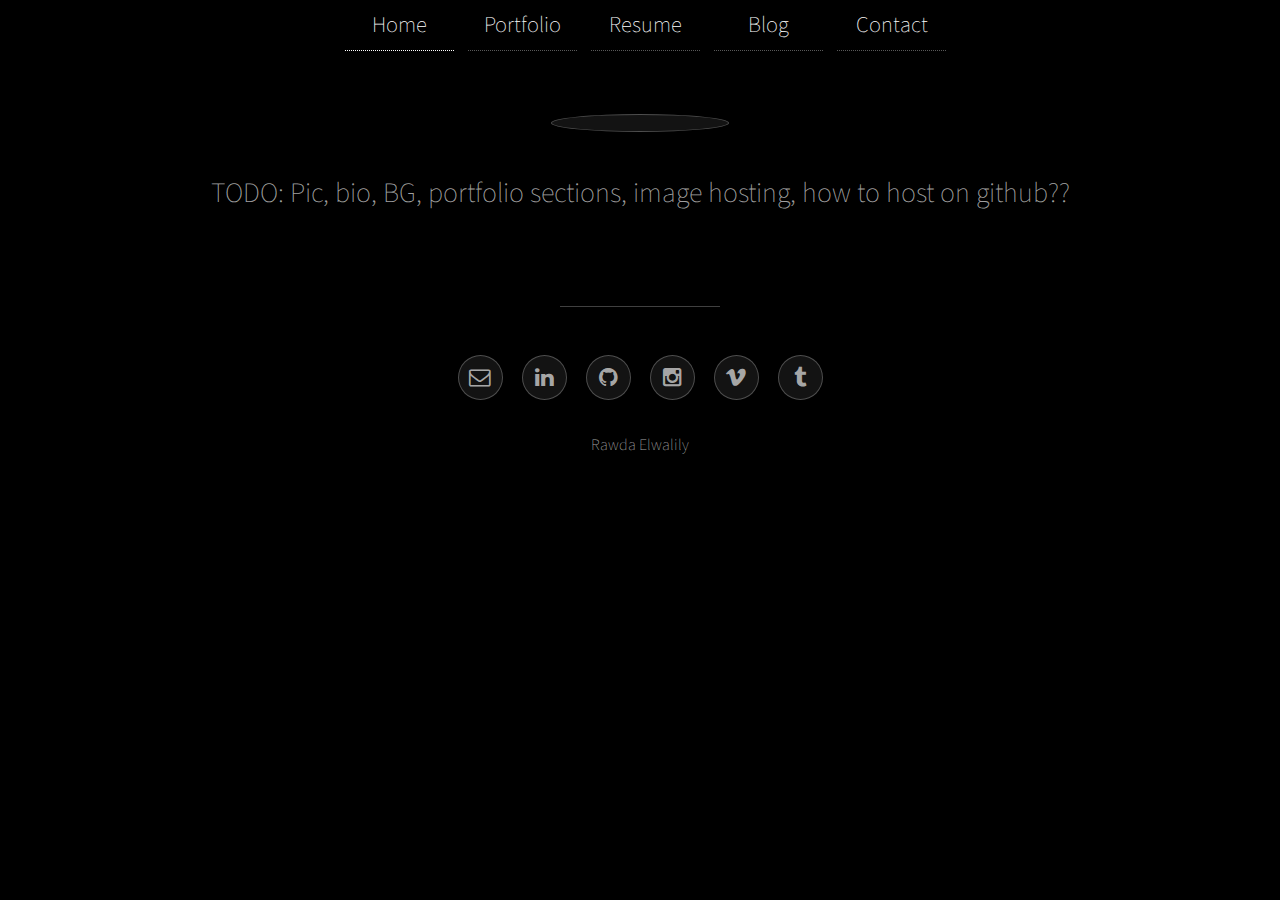
==== index.html @ c2c0b81d "Initial Commit" ====
<!DOCTYPE HTML>
<!--
	Visualize by TEMPLATED
	templated.co @templatedco
	Released for free under the Creative Commons Attribution 3.0 license (templated.co/license)
-->
<html>
	<head>
		<title>Rawda Elwalily</title>
		<meta charset="utf-8" />
		<meta name="viewport" content="width=device-width, initial-scale=1" />
		<link rel="stylesheet" href="assets/css/main.css" />
	</head>
	<body>

		<!-- Wrapper -->
			<div id="wrapper">
				<!-- Navigation -->
					<div class="nav">
						<ul>
							<li class="Home"><a href="index.html" class="active"> <strong>Home</strong></a></li>
							<li class="Portfolio"><a href="portfolio.html"> <strong>Portfolio</strong></a></li>
							<li class="Resume"><a href="Resume_Rawda_Elwalily.pdf" target="_blank"><strong>Resume</strong></a></li>
							<li class="Blog"><a href="https://rawdae.tumblr.com"> <strong>Blog</strong></a></li>
							<li class="Contact"><a href="mailto:elwalilyr1@montclair.edu"> <strong>Contact</strong></a></li>
						</ul>
					</div>
				<!-- Header -->
					<header id="header">

						<span class="avatar"><img src="" alt="" /></span>
						<h1>
							TODO: Pic, bio, BG, portfolio sections, image hosting, how to host on github??
						</h1>
					</header>
				<!-- Footer -->
					<footer id="footer">
						<ul class="icons">
							<li><a href="mailto:elwalilyr1@montclair.edu" class="icon style2 fa-envelope-o"><span class="label">Email me</span></a></li>
							<li><a href="https://www.linkedin.com/in/rawda-elwalily-8482b2138" class="icon style2 fa-linkedin"><span class="label">LinkedIn</span></a></li>
							<li><a href="https://github.com/Ghalban" class="icon style2 fa-github"><span class="label">Github</span></a></li>
							<li><a href="https://www.instagram.com/re.jpg/" class="icon style2 fa-instagram"><span class="label">Instagram</span></a></li>
							<li><a href="https://vimeo.com/sumoom" class="icon style2 fa-vimeo"><span class="label">Vimeo</span></a></li>
							<li><a href="https://rawdae.tumblr.com/" class="icon style2 fa-tumblr"><span class="label">Tumblr Blog</span></a></li>	
						</ul>
						<p>Rawda Elwalily</p>
					</footer>

			</div>

		<!-- Scripts -->
			<script src="assets/js/jquery.min.js"></script>
			<script src="assets/js/jquery.poptrox.min.js"></script>
			<script src="assets/js/skel.min.js"></script>
			<script src="assets/js/main.js"></script>

	</body>
</html>
---- assets/css/main.css ----
@charset "UTF-8";
@import url(font-awesome.min.css);
@import url("http://fonts.googleapis.com/css?family=Source+Sans+Pro:200");

/*
	Visualize by TEMPLATED
	templated.co @templatedco
	Released for free under the Creative Commons Attribution 3.0 license (templated.co/license)
*/

/* Reset */

	html, body, div, span, applet, object, iframe, h1, h2, h3, h4, h5, h6, p, blockquote, pre, a, abbr, acronym, address, big, cite, code, del, dfn, em, img, ins, kbd, q, s, samp, small, strike, strong, sub, sup, tt, var, b, u, i, center, dl, dt, dd, ol, ul, li, fieldset, form, label, legend, table, caption, tbody, tfoot, thead, tr, th, td, article, aside, canvas, details, embed, figure, figcaption, footer, header, hgroup, menu, nav, output, ruby, section, summary, time, mark, audio, video {
		margin: 0;
		padding: 0;
		border: 0;
		font-size: 100%;
		font: inherit;
		vertical-align: baseline;
	}

	article, aside, details, figcaption, figure, footer, header, hgroup, menu, nav, section {
		display: block;
	}

	body {
		line-height: 1;
	}

	ol, ul {
		list-style: none;
	}

	blockquote, q {
		quotes: none;
	}

	blockquote:before, blockquote:after, q:before, q:after {
		content: '';
		content: none;
	}

	table {
		border-collapse: collapse;
		border-spacing: 0;
	}

	body {
		-webkit-text-size-adjust: none;
	}

/* Box Model */

	*, *:before, *:after {
		-moz-box-sizing: border-box;
		-webkit-box-sizing: border-box;
		box-sizing: border-box;
	}

/* Grid */

	.row {
		border-bottom: solid 1px transparent;
		-moz-box-sizing: border-box;
		-webkit-box-sizing: border-box;
		box-sizing: border-box;
	}

	.row > * {
		float: left;
		-moz-box-sizing: border-box;
		-webkit-box-sizing: border-box;
		box-sizing: border-box;
	}

	.row:after, .row:before {
		content: '';
		display: block;
		clear: both;
		height: 0;
	}

	.row.uniform > * > :first-child {
		margin-top: 0;
	}

	.row.uniform > * > :last-child {
		margin-bottom: 0;
	}

	.row.\30 \25 > * {
		padding: 0 0 0 0em;
	}

	.row.\30 \25 {
		margin: 0 0 -1px 0em;
	}

	.row.uniform.\30 \25 > * {
		padding: 0em 0 0 0em;
	}

	.row.uniform.\30 \25 {
		margin: 0em 0 -1px 0em;
	}

	.row > * {
		padding: 0 0 0 2em;
	}

	.row {
		margin: 0 0 -1px -2em;
	}

	.row.uniform > * {
		padding: 2em 0 0 2em;
	}

	.row.uniform {
		margin: -2em 0 -1px -2em;
	}

	.row.\32 00\25 > * {
		padding: 0 0 0 4em;
	}

	.row.\32 00\25 {
		margin: 0 0 -1px -4em;
	}

	.row.uniform.\32 00\25 > * {
		padding: 4em 0 0 4em;
	}

	.row.uniform.\32 00\25 {
		margin: -4em 0 -1px -4em;
	}

	.row.\31 50\25 > * {
		padding: 0 0 0 3em;
	}

	.row.\31 50\25 {
		margin: 0 0 -1px -3em;
	}

	.row.uniform.\31 50\25 > * {
		padding: 3em 0 0 3em;
	}

	.row.uniform.\31 50\25 {
		margin: -3em 0 -1px -3em;
	}

	.row.\35 0\25 > * {
		padding: 0 0 0 1em;
	}

	.row.\35 0\25 {
		margin: 0 0 -1px -1em;
	}

	.row.uniform.\35 0\25 > * {
		padding: 1em 0 0 1em;
	}

	.row.uniform.\35 0\25 {
		margin: -1em 0 -1px -1em;
	}

	.row.\32 5\25 > * {
		padding: 0 0 0 0.5em;
	}

	.row.\32 5\25 {
		margin: 0 0 -1px -0.5em;
	}

	.row.uniform.\32 5\25 > * {
		padding: 0.5em 0 0 0.5em;
	}

	.row.uniform.\32 5\25 {
		margin: -0.5em 0 -1px -0.5em;
	}

	.\31 2u, .\31 2u\24 {
		width: 100%;
		clear: none;
		margin-left: 0;
	}

	.\31 1u, .\31 1u\24 {
		width: 91.6666666667%;
		clear: none;
		margin-left: 0;
	}

	.\31 0u, .\31 0u\24 {
		width: 83.3333333333%;
		clear: none;
		margin-left: 0;
	}

	.\39 u, .\39 u\24 {
		width: 75%;
		clear: none;
		margin-left: 0;
	}

	.\38 u, .\38 u\24 {
		width: 66.6666666667%;
		clear: none;
		margin-left: 0;
	}

	.\37 u, .\37 u\24 {
		width: 58.3333333333%;
		clear: none;
		margin-left: 0;
	}

	.\36 u, .\36 u\24 {
		width: 50%;
		clear: none;
		margin-left: 0;
	}

	.\35 u, .\35 u\24 {
		width: 41.6666666667%;
		clear: none;
		margin-left: 0;
	}

	.\34 u, .\34 u\24 {
		width: 33.3333333333%;
		clear: none;
		margin-left: 0;
	}

	.\33 u, .\33 u\24 {
		width: 25%;
		clear: none;
		margin-left: 0;
	}

	.\32 u, .\32 u\24 {
		width: 16.6666666667%;
		clear: none;
		margin-left: 0;
	}

	.\31 u, .\31 u\24 {
		width: 8.3333333333%;
		clear: none;
		margin-left: 0;
	}

	.\31 2u\24 + *,
	.\31 1u\24 + *,
	.\31 0u\24 + *,
	.\39 u\24 + *,
	.\38 u\24 + *,
	.\37 u\24 + *,
	.\36 u\24 + *,
	.\35 u\24 + *,
	.\34 u\24 + *,
	.\33 u\24 + *,
	.\32 u\24 + *,
	.\31 u\24 + * {
		clear: left;
	}

	.\-11u {
		margin-left: 91.66667%;
	}

	.\-10u {
		margin-left: 83.33333%;
	}

	.\-9u {
		margin-left: 75%;
	}

	.\-8u {
		margin-left: 66.66667%;
	}

	.\-7u {
		margin-left: 58.33333%;
	}

	.\-6u {
		margin-left: 50%;
	}

	.\-5u {
		margin-left: 41.66667%;
	}

	.\-4u {
		margin-left: 33.33333%;
	}

	.\-3u {
		margin-left: 25%;
	}

	.\-2u {
		margin-left: 16.66667%;
	}

	.\-1u {
		margin-left: 8.33333%;
	}

	@media screen and (max-width: 1680px) {

		.row > * {
			padding: 0 0 0 2em;
		}

		.row {
			margin: 0 0 -1px -2em;
		}

		.row.uniform > * {
			padding: 2em 0 0 2em;
		}

		.row.uniform {
			margin: -2em 0 -1px -2em;
		}

		.row.\32 00\25 > * {
			padding: 0 0 0 4em;
		}

		.row.\32 00\25 {
			margin: 0 0 -1px -4em;
		}

		.row.uniform.\32 00\25 > * {
			padding: 4em 0 0 4em;
		}

		.row.uniform.\32 00\25 {
			margin: -4em 0 -1px -4em;
		}

		.row.\31 50\25 > * {
			padding: 0 0 0 3em;
		}

		.row.\31 50\25 {
			margin: 0 0 -1px -3em;
		}

		.row.uniform.\31 50\25 > * {
			padding: 3em 0 0 3em;
		}

		.row.uniform.\31 50\25 {
			margin: -3em 0 -1px -3em;
		}

		.row.\35 0\25 > * {
			padding: 0 0 0 1em;
		}

		.row.\35 0\25 {
			margin: 0 0 -1px -1em;
		}

		.row.uniform.\35 0\25 > * {
			padding: 1em 0 0 1em;
		}

		.row.uniform.\35 0\25 {
			margin: -1em 0 -1px -1em;
		}

		.row.\32 5\25 > * {
			padding: 0 0 0 0.5em;
		}

		.row.\32 5\25 {
			margin: 0 0 -1px -0.5em;
		}

		.row.uniform.\32 5\25 > * {
			padding: 0.5em 0 0 0.5em;
		}

		.row.uniform.\32 5\25 {
			margin: -0.5em 0 -1px -0.5em;
		}

		.\31 2u\28xlarge\29, .\31 2u\24\28xlarge\29 {
			width: 100%;
			clear: none;
			margin-left: 0;
		}

		.\31 1u\28xlarge\29, .\31 1u\24\28xlarge\29 {
			width: 91.6666666667%;
			clear: none;
			margin-left: 0;
		}

		.\31 0u\28xlarge\29, .\31 0u\24\28xlarge\29 {
			width: 83.3333333333%;
			clear: none;
			margin-left: 0;
		}

		.\39 u\28xlarge\29, .\39 u\24\28xlarge\29 {
			width: 75%;
			clear: none;
			margin-left: 0;
		}

		.\38 u\28xlarge\29, .\38 u\24\28xlarge\29 {
			width: 66.6666666667%;
			clear: none;
			margin-left: 0;
		}

		.\37 u\28xlarge\29, .\37 u\24\28xlarge\29 {
			width: 58.3333333333%;
			clear: none;
			margin-left: 0;
		}

		.\36 u\28xlarge\29, .\36 u\24\28xlarge\29 {
			width: 50%;
			clear: none;
			margin-left: 0;
		}

		.\35 u\28xlarge\29, .\35 u\24\28xlarge\29 {
			width: 41.6666666667%;
			clear: none;
			margin-left: 0;
		}

		.\34 u\28xlarge\29, .\34 u\24\28xlarge\29 {
			width: 33.3333333333%;
			clear: none;
			margin-left: 0;
		}

		.\33 u\28xlarge\29, .\33 u\24\28xlarge\29 {
			width: 25%;
			clear: none;
			margin-left: 0;
		}

		.\32 u\28xlarge\29, .\32 u\24\28xlarge\29 {
			width: 16.6666666667%;
			clear: none;
			margin-left: 0;
		}

		.\31 u\28xlarge\29, .\31 u\24\28xlarge\29 {
			width: 8.3333333333%;
			clear: none;
			margin-left: 0;
		}

		.\31 2u\24\28xlarge\29 + *,
		.\31 1u\24\28xlarge\29 + *,
		.\31 0u\24\28xlarge\29 + *,
		.\39 u\24\28xlarge\29 + *,
		.\38 u\24\28xlarge\29 + *,
		.\37 u\24\28xlarge\29 + *,
		.\36 u\24\28xlarge\29 + *,
		.\35 u\24\28xlarge\29 + *,
		.\34 u\24\28xlarge\29 + *,
		.\33 u\24\28xlarge\29 + *,
		.\32 u\24\28xlarge\29 + *,
		.\31 u\24\28xlarge\29 + * {
			clear: left;
		}

		.\-11u\28xlarge\29 {
			margin-left: 91.66667%;
		}

		.\-10u\28xlarge\29 {
			margin-left: 83.33333%;
		}

		.\-9u\28xlarge\29 {
			margin-left: 75%;
		}

		.\-8u\28xlarge\29 {
			margin-left: 66.66667%;
		}

		.\-7u\28xlarge\29 {
			margin-left: 58.33333%;
		}

		.\-6u\28xlarge\29 {
			margin-left: 50%;
		}

		.\-5u\28xlarge\29 {
			margin-left: 41.66667%;
		}

		.\-4u\28xlarge\29 {
			margin-left: 33.33333%;
		}

		.\-3u\28xlarge\29 {
			margin-left: 25%;
		}

		.\-2u\28xlarge\29 {
			margin-left: 16.66667%;
		}

		.\-1u\28xlarge\29 {
			margin-left: 8.33333%;
		}

	}

	@media screen and (max-width: 1280px) {

		.row > * {
			padding: 0 0 0 2em;
		}

		.row {
			margin: 0 0 -1px -2em;
		}

		.row.uniform > * {
			padding: 2em 0 0 2em;
		}

		.row.uniform {
			margin: -2em 0 -1px -2em;
		}

		.row.\32 00\25 > * {
			padding: 0 0 0 4em;
		}

		.row.\32 00\25 {
			margin: 0 0 -1px -4em;
		}

		.row.uniform.\32 00\25 > * {
			padding: 4em 0 0 4em;
		}

		.row.uniform.\32 00\25 {
			margin: -4em 0 -1px -4em;
		}

		.row.\31 50\25 > * {
			padding: 0 0 0 3em;
		}

		.row.\31 50\25 {
			margin: 0 0 -1px -3em;
		}

		.row.uniform.\31 50\25 > * {
			padding: 3em 0 0 3em;
		}

		.row.uniform.\31 50\25 {
			margin: -3em 0 -1px -3em;
		}

		.row.\35 0\25 > * {
			padding: 0 0 0 1em;
		}

		.row.\35 0\25 {
			margin: 0 0 -1px -1em;
		}

		.row.uniform.\35 0\25 > * {
			padding: 1em 0 0 1em;
		}

		.row.uniform.\35 0\25 {
			margin: -1em 0 -1px -1em;
		}

		.row.\32 5\25 > * {
			padding: 0 0 0 0.5em;
		}

		.row.\32 5\25 {
			margin: 0 0 -1px -0.5em;
		}

		.row.uniform.\32 5\25 > * {
			padding: 0.5em 0 0 0.5em;
		}

		.row.uniform.\32 5\25 {
			margin: -0.5em 0 -1px -0.5em;
		}

		.\31 2u\28large\29, .\31 2u\24\28large\29 {
			width: 100%;
			clear: none;
			margin-left: 0;
		}

		.\31 1u\28large\29, .\31 1u\24\28large\29 {
			width: 91.6666666667%;
			clear: none;
			margin-left: 0;
		}

		.\31 0u\28large\29, .\31 0u\24\28large\29 {
			width: 83.3333333333%;
			clear: none;
			margin-left: 0;
		}

		.\39 u\28large\29, .\39 u\24\28large\29 {
			width: 75%;
			clear: none;
			margin-left: 0;
		}

		.\38 u\28large\29, .\38 u\24\28large\29 {
			width: 66.6666666667%;
			clear: none;
			margin-left: 0;
		}

		.\37 u\28large\29, .\37 u\24\28large\29 {
			width: 58.3333333333%;
			clear: none;
			margin-left: 0;
		}

		.\36 u\28large\29, .\36 u\24\28large\29 {
			width: 50%;
			clear: none;
			margin-left: 0;
		}

		.\35 u\28large\29, .\35 u\24\28large\29 {
			width: 41.6666666667%;
			clear: none;
			margin-left: 0;
		}

		.\34 u\28large\29, .\34 u\24\28large\29 {
			width: 33.3333333333%;
			clear: none;
			margin-left: 0;
		}

		.\33 u\28large\29, .\33 u\24\28large\29 {
			width: 25%;
			clear: none;
			margin-left: 0;
		}

		.\32 u\28large\29, .\32 u\24\28large\29 {
			width: 16.6666666667%;
			clear: none;
			margin-left: 0;
		}

		.\31 u\28large\29, .\31 u\24\28large\29 {
			width: 8.3333333333%;
			clear: none;
			margin-left: 0;
		}

		.\31 2u\24\28large\29 + *,
		.\31 1u\24\28large\29 + *,
		.\31 0u\24\28large\29 + *,
		.\39 u\24\28large\29 + *,
		.\38 u\24\28large\29 + *,
		.\37 u\24\28large\29 + *,
		.\36 u\24\28large\29 + *,
		.\35 u\24\28large\29 + *,
		.\34 u\24\28large\29 + *,
		.\33 u\24\28large\29 + *,
		.\32 u\24\28large\29 + *,
		.\31 u\24\28large\29 + * {
			clear: left;
		}

		.\-11u\28large\29 {
			margin-left: 91.66667%;
		}

		.\-10u\28large\29 {
			margin-left: 83.33333%;
		}

		.\-9u\28large\29 {
			margin-left: 75%;
		}

		.\-8u\28large\29 {
			margin-left: 66.66667%;
		}

		.\-7u\28large\29 {
			margin-left: 58.33333%;
		}

		.\-6u\28large\29 {
			margin-left: 50%;
		}

		.\-5u\28large\29 {
			margin-left: 41.66667%;
		}

		.\-4u\28large\29 {
			margin-left: 33.33333%;
		}

		.\-3u\28large\29 {
			margin-left: 25%;
		}

		.\-2u\28large\29 {
			margin-left: 16.66667%;
		}

		.\-1u\28large\29 {
			margin-left: 8.33333%;
		}

	}

	@media screen and (max-width: 980px) {

		.row > * {
			padding: 0 0 0 2em;
		}

		.row {
			margin: 0 0 -1px -2em;
		}

		.row.uniform > * {
			padding: 2em 0 0 2em;
		}

		.row.uniform {
			margin: -2em 0 -1px -2em;
		}

		.row.\32 00\25 > * {
			padding: 0 0 0 4em;
		}

		.row.\32 00\25 {
			margin: 0 0 -1px -4em;
		}

		.row.uniform.\32 00\25 > * {
			padding: 4em 0 0 4em;
		}

		.row.uniform.\32 00\25 {
			margin: -4em 0 -1px -4em;
		}

		.row.\31 50\25 > * {
			padding: 0 0 0 3em;
		}

		.row.\31 50\25 {
			margin: 0 0 -1px -3em;
		}

		.row.uniform.\31 50\25 > * {
			padding: 3em 0 0 3em;
		}

		.row.uniform.\31 50\25 {
			margin: -3em 0 -1px -3em;
		}

		.row.\35 0\25 > * {
			padding: 0 0 0 1em;
		}

		.row.\35 0\25 {
			margin: 0 0 -1px -1em;
		}

		.row.uniform.\35 0\25 > * {
			padding: 1em 0 0 1em;
		}

		.row.uniform.\35 0\25 {
			margin: -1em 0 -1px -1em;
		}

		.row.\32 5\25 > * {
			padding: 0 0 0 0.5em;
		}

		.row.\32 5\25 {
			margin: 0 0 -1px -0.5em;
		}

		.row.uniform.\32 5\25 > * {
			padding: 0.5em 0 0 0.5em;
		}

		.row.uniform.\32 5\25 {
			margin: -0.5em 0 -1px -0.5em;
		}

		.\31 2u\28medium\29, .\31 2u\24\28medium\29 {
			width: 100%;
			clear: none;
			margin-left: 0;
		}

		.\31 1u\28medium\29, .\31 1u\24\28medium\29 {
			width: 91.6666666667%;
			clear: none;
			margin-left: 0;
		}

		.\31 0u\28medium\29, .\31 0u\24\28medium\29 {
			width: 83.3333333333%;
			clear: none;
			margin-left: 0;
		}

		.\39 u\28medium\29, .\39 u\24\28medium\29 {
			width: 75%;
			clear: none;
			margin-left: 0;
		}

		.\38 u\28medium\29, .\38 u\24\28medium\29 {
			width: 66.6666666667%;
			clear: none;
			margin-left: 0;
		}

		.\37 u\28medium\29, .\37 u\24\28medium\29 {
			width: 58.3333333333%;
			clear: none;
			margin-left: 0;
		}

		.\36 u\28medium\29, .\36 u\24\28medium\29 {
			width: 50%;
			clear: none;
			margin-left: 0;
		}

		.\35 u\28medium\29, .\35 u\24\28medium\29 {
			width: 41.6666666667%;
			clear: none;
			margin-left: 0;
		}

		.\34 u\28medium\29, .\34 u\24\28medium\29 {
			width: 33.3333333333%;
			clear: none;
			margin-left: 0;
		}

		.\33 u\28medium\29, .\33 u\24\28medium\29 {
			width: 25%;
			clear: none;
			margin-left: 0;
		}

		.\32 u\28medium\29, .\32 u\24\28medium\29 {
			width: 16.6666666667%;
			clear: none;
			margin-left: 0;
		}

		.\31 u\28medium\29, .\31 u\24\28medium\29 {
			width: 8.3333333333%;
			clear: none;
			margin-left: 0;
		}

		.\31 2u\24\28medium\29 + *,
		.\31 1u\24\28medium\29 + *,
		.\31 0u\24\28medium\29 + *,
		.\39 u\24\28medium\29 + *,
		.\38 u\24\28medium\29 + *,
		.\37 u\24\28medium\29 + *,
		.\36 u\24\28medium\29 + *,
		.\35 u\24\28medium\29 + *,
		.\34 u\24\28medium\29 + *,
		.\33 u\24\28medium\29 + *,
		.\32 u\24\28medium\29 + *,
		.\31 u\24\28medium\29 + * {
			clear: left;
		}

		.\-11u\28medium\29 {
			margin-left: 91.66667%;
		}

		.\-10u\28medium\29 {
			margin-left: 83.33333%;
		}

		.\-9u\28medium\29 {
			margin-left: 75%;
		}

		.\-8u\28medium\29 {
			margin-left: 66.66667%;
		}

		.\-7u\28medium\29 {
			margin-left: 58.33333%;
		}

		.\-6u\28medium\29 {
			margin-left: 50%;
		}

		.\-5u\28medium\29 {
			margin-left: 41.66667%;
		}

		.\-4u\28medium\29 {
			margin-left: 33.33333%;
		}

		.\-3u\28medium\29 {
			margin-left: 25%;
		}

		.\-2u\28medium\29 {
			margin-left: 16.66667%;
		}

		.\-1u\28medium\29 {
			margin-left: 8.33333%;
		}

	}

	@media screen and (max-width: 736px) {

		.row > * {
			padding: 0 0 0 2em;
		}

		.row {
			margin: 0 0 -1px -2em;
		}

		.row.uniform > * {
			padding: 2em 0 0 2em;
		}

		.row.uniform {
			margin: -2em 0 -1px -2em;
		}

		.row.\32 00\25 > * {
			padding: 0 0 0 4em;
		}

		.row.\32 00\25 {
			margin: 0 0 -1px -4em;
		}

		.row.uniform.\32 00\25 > * {
			padding: 4em 0 0 4em;
		}

		.row.uniform.\32 00\25 {
			margin: -4em 0 -1px -4em;
		}

		.row.\31 50\25 > * {
			padding: 0 0 0 3em;
		}

		.row.\31 50\25 {
			margin: 0 0 -1px -3em;
		}

		.row.uniform.\31 50\25 > * {
			padding: 3em 0 0 3em;
		}

		.row.uniform.\31 50\25 {
			margin: -3em 0 -1px -3em;
		}

		.row.\35 0\25 > * {
			padding: 0 0 0 1em;
		}

		.row.\35 0\25 {
			margin: 0 0 -1px -1em;
		}

		.row.uniform.\35 0\25 > * {
			padding: 1em 0 0 1em;
		}

		.row.uniform.\35 0\25 {
			margin: -1em 0 -1px -1em;
		}

		.row.\32 5\25 > * {
			padding: 0 0 0 0.5em;
		}

		.row.\32 5\25 {
			margin: 0 0 -1px -0.5em;
		}

		.row.uniform.\32 5\25 > * {
			padding: 0.5em 0 0 0.5em;
		}

		.row.uniform.\32 5\25 {
			margin: -0.5em 0 -1px -0.5em;
		}

		.\31 2u\28small\29, .\31 2u\24\28small\29 {
			width: 100%;
			clear: none;
			margin-left: 0;
		}

		.\31 1u\28small\29, .\31 1u\24\28small\29 {
			width: 91.6666666667%;
			clear: none;
			margin-left: 0;
		}

		.\31 0u\28small\29, .\31 0u\24\28small\29 {
			width: 83.3333333333%;
			clear: none;
			margin-left: 0;
		}

		.\39 u\28small\29, .\39 u\24\28small\29 {
			width: 75%;
			clear: none;
			margin-left: 0;
		}

		.\38 u\28small\29, .\38 u\24\28small\29 {
			width: 66.6666666667%;
			clear: none;
			margin-left: 0;
		}

		.\37 u\28small\29, .\37 u\24\28small\29 {
			width: 58.3333333333%;
			clear: none;
			margin-left: 0;
		}

		.\36 u\28small\29, .\36 u\24\28small\29 {
			width: 50%;
			clear: none;
			margin-left: 0;
		}

		.\35 u\28small\29, .\35 u\24\28small\29 {
			width: 41.6666666667%;
			clear: none;
			margin-left: 0;
		}

		.\34 u\28small\29, .\34 u\24\28small\29 {
			width: 33.3333333333%;
			clear: none;
			margin-left: 0;
		}

		.\33 u\28small\29, .\33 u\24\28small\29 {
			width: 25%;
			clear: none;
			margin-left: 0;
		}

		.\32 u\28small\29, .\32 u\24\28small\29 {
			width: 16.6666666667%;
			clear: none;
			margin-left: 0;
		}

		.\31 u\28small\29, .\31 u\24\28small\29 {
			width: 8.3333333333%;
			clear: none;
			margin-left: 0;
		}

		.\31 2u\24\28small\29 + *,
		.\31 1u\24\28small\29 + *,
		.\31 0u\24\28small\29 + *,
		.\39 u\24\28small\29 + *,
		.\38 u\24\28small\29 + *,
		.\37 u\24\28small\29 + *,
		.\36 u\24\28small\29 + *,
		.\35 u\24\28small\29 + *,
		.\34 u\24\28small\29 + *,
		.\33 u\24\28small\29 + *,
		.\32 u\24\28small\29 + *,
		.\31 u\24\28small\29 + * {
			clear: left;
		}

		.\-11u\28small\29 {
			margin-left: 91.66667%;
		}

		.\-10u\28small\29 {
			margin-left: 83.33333%;
		}

		.\-9u\28small\29 {
			margin-left: 75%;
		}

		.\-8u\28small\29 {
			margin-left: 66.66667%;
		}

		.\-7u\28small\29 {
			margin-left: 58.33333%;
		}

		.\-6u\28small\29 {
			margin-left: 50%;
		}

		.\-5u\28small\29 {
			margin-left: 41.66667%;
		}

		.\-4u\28small\29 {
			margin-left: 33.33333%;
		}

		.\-3u\28small\29 {
			margin-left: 25%;
		}

		.\-2u\28small\29 {
			margin-left: 16.66667%;
		}

		.\-1u\28small\29 {
			margin-left: 8.33333%;
		}

	}

	@media screen and (max-width: 480px) {

		.row > * {
			padding: 0 0 0 2em;
		}

		.row {
			margin: 0 0 -1px -2em;
		}

		.row.uniform > * {
			padding: 2em 0 0 2em;
		}

		.row.uniform {
			margin: -2em 0 -1px -2em;
		}

		.row.\32 00\25 > * {
			padding: 0 0 0 4em;
		}

		.row.\32 00\25 {
			margin: 0 0 -1px -4em;
		}

		.row.uniform.\32 00\25 > * {
			padding: 4em 0 0 4em;
		}

		.row.uniform.\32 00\25 {
			margin: -4em 0 -1px -4em;
		}

		.row.\31 50\25 > * {
			padding: 0 0 0 3em;
		}

		.row.\31 50\25 {
			margin: 0 0 -1px -3em;
		}

		.row.uniform.\31 50\25 > * {
			padding: 3em 0 0 3em;
		}

		.row.uniform.\31 50\25 {
			margin: -3em 0 -1px -3em;
		}

		.row.\35 0\25 > * {
			padding: 0 0 0 1em;
		}

		.row.\35 0\25 {
			margin: 0 0 -1px -1em;
		}

		.row.uniform.\35 0\25 > * {
			padding: 1em 0 0 1em;
		}

		.row.uniform.\35 0\25 {
			margin: -1em 0 -1px -1em;
		}

		.row.\32 5\25 > * {
			padding: 0 0 0 0.5em;
		}

		.row.\32 5\25 {
			margin: 0 0 -1px -0.5em;
		}

		.row.uniform.\32 5\25 > * {
			padding: 0.5em 0 0 0.5em;
		}

		.row.uniform.\32 5\25 {
			margin: -0.5em 0 -1px -0.5em;
		}

		.\31 2u\28xsmall\29, .\31 2u\24\28xsmall\29 {
			width: 100%;
			clear: none;
			margin-left: 0;
		}

		.\31 1u\28xsmall\29, .\31 1u\24\28xsmall\29 {
			width: 91.6666666667%;
			clear: none;
			margin-left: 0;
		}

		.\31 0u\28xsmall\29, .\31 0u\24\28xsmall\29 {
			width: 83.3333333333%;
			clear: none;
			margin-left: 0;
		}

		.\39 u\28xsmall\29, .\39 u\24\28xsmall\29 {
			width: 75%;
			clear: none;
			margin-left: 0;
		}

		.\38 u\28xsmall\29, .\38 u\24\28xsmall\29 {
			width: 66.6666666667%;
			clear: none;
			margin-left: 0;
		}

		.\37 u\28xsmall\29, .\37 u\24\28xsmall\29 {
			width: 58.3333333333%;
			clear: none;
			margin-left: 0;
		}

		.\36 u\28xsmall\29, .\36 u\24\28xsmall\29 {
			width: 50%;
			clear: none;
			margin-left: 0;
		}

		.\35 u\28xsmall\29, .\35 u\24\28xsmall\29 {
			width: 41.6666666667%;
			clear: none;
			margin-left: 0;
		}

		.\34 u\28xsmall\29, .\34 u\24\28xsmall\29 {
			width: 33.3333333333%;
			clear: none;
			margin-left: 0;
		}

		.\33 u\28xsmall\29, .\33 u\24\28xsmall\29 {
			width: 25%;
			clear: none;
			margin-left: 0;
		}

		.\32 u\28xsmall\29, .\32 u\24\28xsmall\29 {
			width: 16.6666666667%;
			clear: none;
			margin-left: 0;
		}

		.\31 u\28xsmall\29, .\31 u\24\28xsmall\29 {
			width: 8.3333333333%;
			clear: none;
			margin-left: 0;
		}

		.\31 2u\24\28xsmall\29 + *,
		.\31 1u\24\28xsmall\29 + *,
		.\31 0u\24\28xsmall\29 + *,
		.\39 u\24\28xsmall\29 + *,
		.\38 u\24\28xsmall\29 + *,
		.\37 u\24\28xsmall\29 + *,
		.\36 u\24\28xsmall\29 + *,
		.\35 u\24\28xsmall\29 + *,
		.\34 u\24\28xsmall\29 + *,
		.\33 u\24\28xsmall\29 + *,
		.\32 u\24\28xsmall\29 + *,
		.\31 u\24\28xsmall\29 + * {
			clear: left;
		}

		.\-11u\28xsmall\29 {
			margin-left: 91.66667%;
		}

		.\-10u\28xsmall\29 {
			margin-left: 83.33333%;
		}

		.\-9u\28xsmall\29 {
			margin-left: 75%;
		}

		.\-8u\28xsmall\29 {
			margin-left: 66.66667%;
		}

		.\-7u\28xsmall\29 {
			margin-left: 58.33333%;
		}

		.\-6u\28xsmall\29 {
			margin-left: 50%;
		}

		.\-5u\28xsmall\29 {
			margin-left: 41.66667%;
		}

		.\-4u\28xsmall\29 {
			margin-left: 33.33333%;
		}

		.\-3u\28xsmall\29 {
			margin-left: 25%;
		}

		.\-2u\28xsmall\29 {
			margin-left: 16.66667%;
		}

		.\-1u\28xsmall\29 {
			margin-left: 8.33333%;
		}

	}

/* Basic */

	@-ms-viewport {
		width: device-width;
	}
	
	/* Navigation */
	
	.nav ul {
		list-style: none;
		background-color: rgba(255, 255, 255, 0);
		text-align: center;
		padding: 0;
		margin: 0;
	
	}
	
	.nav li {
		font-size: 1.2em;
		line-height: 40px;
		height: 40px;
		border-bottom: 1px solid #888;
		text-decoration: none
  	}
   
  	.nav a {
		text-decoration: none;
		display: block;
		transition: .3s background-color;
  	}
   
  	.nav a:hover {
		background-color: rgba(255, 255, 255, 0.25);
		border: 1px;
		border-color: #fff;
		border-radius: 4px;

 	}
   
  	.nav a.active {
		background-color: #rgba(255, 255, 255, 0.25);
		cursor: default;
		border-color:#ffff
  	}
   
  	@media screen and (min-width: 600px) {
		.nav li {
	  		width: 120px;
	  		border-bottom: none;
	  		height: 50px;
	  		line-height: 50px;
	  		font-size: 1.4em;
		}
   
		/* Option 1 - Display Inline */
		.nav li {
	  		display: inline-block;
	  		margin-right: 0px;
		}

  }
	body {
		-ms-overflow-style: scrollbar;
	}

	@media screen and (max-width: 480px) {

		html, body {
			min-width: 320px;
		}

	}

	body {
		background-color: #000;
	}

.show {
	  	}
		body.is-loading *, body.is-loading *:before, body.is-loading *:after {
			-moz-animation: none !important;
			-webkit-animation: none !important;
			-ms-animation: none !important;
			animation: none !important;
			-moz-transition: none !important;
			-webkit-transition: none !important;
			-ms-transition: none !important;
			transition: none !important;
		}

/* Type */

	body, input, select, textarea {
		color: rgba(255, 255, 255, 0.65);
		font-family: "Source Sans Pro", Helvetica, sans-serif;
		font-size: 13pt;
		font-weight: 200;
		line-height: 1.65;
	}

		@media screen and (max-width: 1280px) {

			body, input, select, textarea {
				font-size: 12pt;
			}

		}

	a {
		color: inherit;
		text-decoration: none;
		border-bottom: dotted 1px rgba(255, 255, 255, 0.35);
		-moz-transition: border-bottom-color 0.2s ease-in-out, color 0.2s ease-in-out;
		-webkit-transition: border-bottom-color 0.2s ease-in-out, color 0.2s ease-in-out;
		-ms-transition: border-bottom-color 0.2s ease-in-out, color 0.2s ease-in-out;
		transition: border-bottom-color 0.2s ease-in-out, color 0.2s ease-in-out;
	}

		a:hover {
			color: #ffffff;
			border-bottom-color: transparent;
		}

	strong, b {
		color: #ffffff;
		font-weight: 200;
	}

	em, i {
		font-style: italic;
	}

	p {
		margin: 0 0 2em 0;
	}

	h1, h2, h3, h4, h5, h6 {
		color: #ffffff;
		font-weight: 200;
		line-height: 1.5;
		margin: 0 0 1em 0;
	}

		h1 a, h2 a, h3 a, h4 a, h5 a, h6 a {
			color: inherit;
			text-decoration: none;
		}

		@media screen and (max-width: 980px) {

			h1 br, h2 br, h3 br, h4 br, h5 br, h6 br {
				display: none;
			}

		}

	h1 {
		font-size: 1.75em;
	}

		@media screen and (max-width: 980px) {

			h1 {
				font-size: 1.5em;
			}

		}

		@media screen and (max-width: 736px) {

			h1 {
				font-size: 1.25em;
			}

		}

	h2 {
		font-size: 1.35em;
	}

		@media screen and (max-width: 736px) {

			h2 {
				font-size: 1em;
			}

		}

	h3 {
		font-size: 1em;
	}

	h4 {
		font-size: 1em;
	}

	h5 {
		font-size: 0.9em;
	}

	h6 {
		font-size: 0.7em;
	}

	sub {
		font-size: 0.8em;
		position: relative;
		top: 0.5em;
	}

	sup {
		font-size: 0.8em;
		position: relative;
		top: -0.5em;
	}

	blockquote {
		border-left: solid 4px rgba(255, 255, 255, 0.25);
		font-style: italic;
		margin: 0 0 2em 0;
		padding: 0.5em 0 0.5em 2em;
	}

	code {
		background: rgba(255, 255, 255, 0.075);
		border-radius: 4px;
		border: solid 1px rgba(255, 255, 255, 0.25);
		font-family: "Courier New", monospace;
		font-size: 0.9em;
		margin: 0 0.25em;
		padding: 0.25em 0.65em;
	}

	pre {
		-webkit-overflow-scrolling: touch;
		font-family: "Courier New", monospace;
		font-size: 0.9em;
		margin: 0 0 2em 0;
	}

		pre code {
			display: block;
			line-height: 1.75;
			padding: 1em 1.5em;
			overflow-x: auto;
		}

	hr {
		border: 0;
		border-bottom: solid 1px rgba(255, 255, 255, 0.25);
		margin: 2em 0;
	}

		hr.major {
			margin: 3em 0;
		}

	.align-left {
		text-align: left;
	}

	.align-center {
		text-align: center;
	}

	.align-right {
		text-align: right;
	}

/* Section/Article */

	section.special, article.special {
		text-align: center;
	}

	header p {
		color: rgba(255, 255, 255, 0.35);
		position: relative;
		margin: 0 0 1.5em 0;
	}

	header h2 + p {
		font-size: 1.25em;
		margin-top: -1em;
	}

	header h3 + p {
		font-size: 1.1em;
		margin-top: -0.8em;
	}

	header h4 + p,
	header h5 + p,
	header h6 + p {
		font-size: 0.9em;
		margin-top: -0.6em;
	}

/* Form */

	form {
		margin: 0 0 2em 0;
	}

	label {
		color: #ffffff;
		display: block;
		font-size: 0.9em;
		font-weight: 200;
		margin: 0 0 1em 0;
	}

	input[type="text"],
	input[type="password"],
	input[type="email"],
	input[type="tel"],
	select,
	textarea {
		-moz-appearance: none;
		-webkit-appearance: none;
		-ms-appearance: none;
		appearance: none;
		background: rgba(255, 255, 255, 0.075);
		border-radius: 4px;
		border: none;
		border: solid 1px rgba(255, 255, 255, 0.25);
		color: inherit;
		display: block;
		outline: 0;
		padding: 0 1em;
		text-decoration: none;
		width: 100%;
	}

		input[type="text"]:invalid,
		input[type="password"]:invalid,
		input[type="email"]:invalid,
		input[type="tel"]:invalid,
		select:invalid,
		textarea:invalid {
			box-shadow: none;
		}

		input[type="text"]:focus,
		input[type="password"]:focus,
		input[type="email"]:focus,
		input[type="tel"]:focus,
		select:focus,
		textarea:focus {
			border-color: #fff;
			box-shadow: 0 0 0 1px #fff;
		}

	.select-wrapper {
		text-decoration: none;
		display: block;
		position: relative;
	}

		.select-wrapper:before {
			content: "";
			-moz-osx-font-smoothing: grayscale;
			-webkit-font-smoothing: antialiased;
			font-family: FontAwesome;
			font-style: normal;
			font-weight: normal;
			text-transform: none !important;
		}

		.select-wrapper:before {
			color: rgba(255, 255, 255, 0.25);
			display: block;
			height: 2.75em;
			line-height: 2.75em;
			pointer-events: none;
			position: absolute;
			right: 0;
			text-align: center;
			top: 0;
			width: 2.75em;
		}

		.select-wrapper select::-ms-expand {
			display: none;
		}

	input[type="text"],
	input[type="password"],
	input[type="email"],
	select {
		height: 2.75em;
	}

	textarea {
		padding: 0.75em 1em;
	}

	input[type="checkbox"],
	input[type="radio"] {
		-moz-appearance: none;
		-webkit-appearance: none;
		-ms-appearance: none;
		appearance: none;
		display: block;
		float: left;
		margin-right: -2em;
		opacity: 0;
		width: 1em;
		z-index: -1;
	}

		input[type="checkbox"] + label,
		input[type="radio"] + label {
			text-decoration: none;
			color: rgba(255, 255, 255, 0.65);
			cursor: pointer;
			display: inline-block;
			font-size: 1em;
			font-weight: 200;
			padding-left: 2.4em;
			padding-right: 0.75em;
			position: relative;
		}

			input[type="checkbox"] + label:before,
			input[type="radio"] + label:before {
				-moz-osx-font-smoothing: grayscale;
				-webkit-font-smoothing: antialiased;
				font-family: FontAwesome;
				font-style: normal;
				font-weight: normal;
				text-transform: none !important;
			}

			input[type="checkbox"] + label:before,
			input[type="radio"] + label:before {
				background: rgba(255, 255, 255, 0.075);
				border-radius: 4px;
				border: solid 1px rgba(255, 255, 255, 0.25);
				content: '';
				display: inline-block;
				height: 1.65em;
				left: 0;
				line-height: 1.58125em;
				position: absolute;
				text-align: center;
				top: 0;
				width: 1.65em;
			}

		input[type="checkbox"]:checked + label:before,
		input[type="radio"]:checked + label:before {
			background: #fff;
			border-color: #fff;
			color: #ffffff;
			content: '\f00c';
		}

		input[type="checkbox"]:focus + label:before,
		input[type="radio"]:focus + label:before {
			border-color: #fff;
			box-shadow: 0 0 0 1px #fff;
		}

	input[type="checkbox"] + label:before {
		border-radius: 4px;
	}

	input[type="radio"] + label:before {
		border-radius: 100%;
	}

	::-webkit-input-placeholder {
		color: rgba(255, 255, 255, 0.35) !important;
		opacity: 1.0;
	}

	:-moz-placeholder {
		color: rgba(255, 255, 255, 0.35) !important;
		opacity: 1.0;
	}

	::-moz-placeholder {
		color: rgba(255, 255, 255, 0.35) !important;
		opacity: 1.0;
	}

	:-ms-input-placeholder {
		color: rgba(255, 255, 255, 0.35) !important;
		opacity: 1.0;
	}

	.formerize-placeholder {
		color: rgba(255, 255, 255, 0.35) !important;
		opacity: 1.0;
	}

/* Box */

	.box {
		border-radius: 4px;
		border: solid 1px rgba(255, 255, 255, 0.25);
		margin-bottom: 2em;
		padding: 1.5em;
	}

		.box > :last-child,
		.box > :last-child > :last-child,
		.box > :last-child > :last-child > :last-child {
			margin-bottom: 0;
		}

		.box.alt {
			border: 0;
			border-radius: 0;
			padding: 0;
		}

/* Icon */

	.icon {
		text-decoration: none;
		border-bottom: none;
		position: relative;
	}

		.icon:before {
			-moz-osx-font-smoothing: grayscale;
			-webkit-font-smoothing: antialiased;
			font-family: FontAwesome;
			font-style: normal;
			font-weight: normal;
			text-transform: none !important;
		}

		.icon > .label {
			display: none;
		}

		.icon.style2 {
			-moz-transition: all 0.2s ease;
			-webkit-transition: all 0.2s ease;
			-ms-transition: all 0.2s ease;
			transition: all 0.2s ease;
			border-radius: 100%;
			display: inline-block;
			padding: 0.5em;
			border: solid 1px rgba(255, 255, 255, 0.25);
			background-color: rgba(255, 255, 255, 0.075);
		}

			.icon.style2:before {
				display: block;
				width: 1.25em;
				height: 1.25em;
				line-height: 1.25em;
				font-size: 1.35em;
			}

			.icon.style2:hover {
				background-color: rgba(255, 255, 255, 0.25);
			}

			@media screen and (max-width: 736px) {

				.icon.style2:before {
					font-size: 1em;
				}

			}

/* Image */

	.image {
		border-radius: 4px;
		border: 0;
		display: inline-block;
		position: relative;
	}

		.image img {
			border-radius: 4px;
			display: block;
		}

		.image.left, .image.right {
			max-width: 40%;
		}

			.image.left img, .image.right img {
				width: 100%;
			}

		.image.left {
			float: left;
			padding: 0 1.5em 1em 0;
			top: 0.25em;
		}

		.image.right {
			float: right;
			padding: 0 0 1em 1.5em;
			top: 0.25em;
		}

		.image.fit {
			display: block;
			margin: 0 0 2em 0;
			width: 100%;
		}

			.image.fit img {
				width: 100%;
			}

		.image.main {
			display: block;
			margin: 0 0 3em 0;
			width: 100%;
		}

			.image.main img {
				width: 100%;
			}

/* List */

	ol {
		list-style: decimal;
		margin: 0 0 2em 0;
		padding-left: 1.25em;
	}

		ol li {
			padding-left: 0.25em;
		}

	ul {
		list-style: disc;
		margin: 0 0 2em 0;
		padding-left: 1em;
	}

		ul li {
			padding-left: 0.5em;
		}

		ul.alt {
			list-style: none;
			padding-left: 0;
		}

			ul.alt li {
				border-top: solid 1px rgba(255, 255, 255, 0.25);
				padding: 0.5em 0;
			}

				ul.alt li:first-child {
					border-top: 0;
					padding-top: 0;
				}

		ul.icons {
			cursor: default;
			list-style: none;
			padding-left: 0;
		}

			ul.icons li {
				display: inline-block;
				padding: 0 1em 0 0;
			}

				ul.icons li:last-child {
					padding-right: 0;
				}

		ul.actions {
			cursor: default;
			list-style: none;
			padding-left: 0;
		}

			ul.actions li {
				display: inline-block;
				padding: 0 1em 0 0;
				vertical-align: middle;
			}

				ul.actions li:last-child {
					padding-right: 0;
				}

			ul.actions.small li {
				padding: 0 0.5em 0 0;
			}

			ul.actions.vertical li {
				display: block;
				padding: 1em 0 0 0;
			}

				ul.actions.vertical li:first-child {
					padding-top: 0;
				}

				ul.actions.vertical li > * {
					margin-bottom: 0;
				}

			ul.actions.vertical.small li {
				padding: 0.5em 0 0 0;
			}

				ul.actions.vertical.small li:first-child {
					padding-top: 0;
				}

			ul.actions.fit {
				display: table;
				margin-left: -1em;
				padding: 0;
				table-layout: fixed;
				width: calc(100% + 1em);
			}

				ul.actions.fit li {
					display: table-cell;
					padding: 0 0 0 1em;
				}

					ul.actions.fit li > * {
						margin-bottom: 0;
					}

				ul.actions.fit.small {
					margin-left: -0.5em;
					width: calc(100% + 0.5em);
				}

					ul.actions.fit.small li {
						padding: 0 0 0 0.5em;
					}

			@media screen and (max-width: 480px) {

				ul.actions {
					margin: 0 0 2em 0;
				}

					ul.actions li {
						padding: 1em 0 0 0;
						display: block;
						text-align: center;
						width: 100%;
					}

						ul.actions li:first-child {
							padding-top: 0;
						}

						ul.actions li > * {
							width: 100%;
							margin: 0 !important;
						}

							ul.actions li > *.icon:before {
								margin-left: -2em;
							}

					ul.actions.small li {
						padding: 0.5em 0 0 0;
					}

						ul.actions.small li:first-child {
							padding-top: 0;
						}

			}

	dl {
		margin: 0 0 2em 0;
	}

		dl dt {
			display: block;
			font-weight: 200;
			margin: 0 0 1em 0;
		}

		dl dd {
			margin-left: 2em;
		}

/* Table */

	.table-wrapper {
		-webkit-overflow-scrolling: touch;
		overflow-x: auto;
	}

	table {
		margin: 0 0 2em 0;
		width: 100%;
	}

		table tbody tr {
			border: solid 1px rgba(255, 255, 255, 0.25);
			border-left: 0;
			border-right: 0;
		}

			table tbody tr:nth-child(2n + 1) {
				background-color: rgba(255, 255, 255, 0.075);
			}

		table td {
			padding: 0.75em 0.75em;
		}

		table th {
			color: #ffffff;
			font-size: 0.9em;
			font-weight: 200;
			padding: 0 0.75em 0.75em 0.75em;
			text-align: left;
		}

		table thead {
			border-bottom: solid 2px rgba(255, 255, 255, 0.25);
		}

		table tfoot {
			border-top: solid 2px rgba(255, 255, 255, 0.25);
		}

		table.alt {
			border-collapse: separate;
		}

			table.alt tbody tr td {
				border: solid 1px rgba(255, 255, 255, 0.25);
				border-left-width: 0;
				border-top-width: 0;
			}

				table.alt tbody tr td:first-child {
					border-left-width: 1px;
				}

			table.alt tbody tr:first-child td {
				border-top-width: 1px;
			}

			table.alt thead {
				border-bottom: 0;
			}

			table.alt tfoot {
				border-top: 0;
			}

/* Button */

	input[type="submit"],
	input[type="reset"],
	input[type="button"],
	button,
	.button {
		-moz-appearance: none;
		-webkit-appearance: none;
		-ms-appearance: none;
		appearance: none;
		-moz-transition: background-color 0.2s ease-in-out, color 0.2s ease-in-out;
		-webkit-transition: background-color 0.2s ease-in-out, color 0.2s ease-in-out;
		-ms-transition: background-color 0.2s ease-in-out, color 0.2s ease-in-out;
		transition: background-color 0.2s ease-in-out, color 0.2s ease-in-out;
		background-color: #fff;
		border-radius: 4px;
		border: 0;
		color: !important;
		cursor: pointer;
		display: inline-block;
		font-weight: 200;
		height: 2.85em;
		line-height: 2.95em;
		padding: 0 1.5em;
		text-align: center;
		text-decoration: none;
		white-space: nowrap;
	}

		input[type="submit"]:hover,
		input[type="reset"]:hover,
		input[type="button"]:hover,
		button:hover,
		.button:hover {
			background-color: #ff7c96;
		}

		input[type="submit"]:active,
		input[type="reset"]:active,
		input[type="button"]:active,
		button:active,
		.button:active {
			background-color: #ff496e;
		}

		input[type="submit"].icon,
		input[type="reset"].icon,
		input[type="button"].icon,
		button.icon,
		.button.icon {
			padding-left: 1.35em;
		}

			input[type="submit"].icon:before,
			input[type="reset"].icon:before,
			input[type="button"].icon:before,
			button.icon:before,
			.button.icon:before {
				margin-right: 0.5em;
			}

		input[type="submit"].fit,
		input[type="reset"].fit,
		input[type="button"].fit,
		button.fit,
		.button.fit {
			display: block;
			margin: 0 0 1em 0;
			width: 100%;
		}

		input[type="submit"].small,
		input[type="reset"].small,
		input[type="button"].small,
		button.small,
		.button.small {
			font-size: 0.8em;
		}

		input[type="submit"].big,
		input[type="reset"].big,
		input[type="button"].big,
		button.big,
		.button.big {
			font-size: 1.35em;
		}

		input[type="submit"].alt,
		input[type="reset"].alt,
		input[type="button"].alt,
		button.alt,
		.button.alt {
			background-color: transparent;
			box-shadow: inset 0 0 0 2px rgba(255, 255, 255, 0.25);
			color: #ffffff !important;
		}

			input[type="submit"].alt:hover,
			input[type="reset"].alt:hover,
			input[type="button"].alt:hover,
			button.alt:hover,
			.button.alt:hover {
				background-color: rgba(255, 255, 255, 0.075);
			}

			input[type="submit"].alt:active,
			input[type="reset"].alt:active,
			input[type="button"].alt:active,
			button.alt:active,
			.button.alt:active {
				background-color: rgba(255, 0, 0, 0.2);
			}

			input[type="submit"].alt.icon:before,
			input[type="reset"].alt.icon:before,
			input[type="button"].alt.icon:before,
			button.alt.icon:before,
			.button.alt.icon:before {
				color: rgba(255, 255, 255, 0.35);
			}

		input[type="submit"].special,
		input[type="reset"].special,
		input[type="button"].special,
		button.special,
		.button.special {
			background-color: #fff;
			color: !important;
		}

			input[type="submit"].special:hover,
			input[type="reset"].special:hover,
			input[type="button"].special:hover,
			button.special:hover,
			.button.special:hover {
				background-color: #ff7c96;
			}

			input[type="submit"].special:active,
			input[type="reset"].special:active,
			input[type="button"].special:active,
			button.special:active,
			.button.special:active {
				background-color: #ff496e;
			}

		input[type="submit"].disabled, input[type="submit"]:disabled,
		input[type="reset"].disabled,
		input[type="reset"]:disabled,
		input[type="button"].disabled,
		input[type="button"]:disabled,
		button.disabled,
		button:disabled,
		.button.disabled,
		.button:disabled {
			background-color: rgba(255, 255, 255, 0.65) !important;
			box-shadow: inset 0 -0.15em 0 0 rgba(0, 0, 0, 0.15);
			color: #000 !important;
			cursor: default;
			opacity: 0.25;
		}

		@media screen and (max-width: 480px) {

			input[type="submit"],
			input[type="reset"],
			input[type="button"],
			button,
			.button {
				padding: 0;
			}

		}

/* Thumbnails */

	.thumbnails {
		display: -moz-flex;
		display: -webkit-flex;
		display: -ms-flex;
		display: flex;
		-moz-flex-direction: row;
		-webkit-flex-direction: row;
		-ms-flex-direction: row;
		flex-direction: row;
		position: relative;
		margin: 0 0 2em -2em;
	}

		.thumbnails a {
			-moz-transition: all 0.2s ease;
			-webkit-transition: all 0.2s ease;
			-ms-transition: all 0.2s ease;
			transition: all 0.2s ease;
			border-bottom: none;
			display: block;
			width: 100%;
			margin: 0 0 2em 0;
			text-align: center;
			border-radius: 4px;
			box-shadow: inset 0 0 0 1px rgba(255, 255, 255, 0.25);
			background-color: rgba(255, 255, 255, 0.075);
			cursor: pointer;
			outline: 0;
			overflow: hidden;
		}

			.thumbnails a img {
				display: block;
				width: 100%;
				border-top-left-radius: 4px;
				border-top-right-radius: 4px;
			}

			.thumbnails a h3 {
				margin: 1em;
			}

			.thumbnails a:hover {
				background-color: rgba(255, 255, 255, 0.25);
				box-shadow: inset 0 0 0 1px rgba(255, 255, 255, 0.25), 0 0 0.5em 0 #fff;
			}

		.thumbnails > div {
			display: -moz-flex;
			display: -webkit-flex;
			display: -ms-flex;
			display: flex;
			-moz-flex-direction: column;
			-webkit-flex-direction: column;
			-ms-flex-direction: column;
			flex-direction: column;
			width: calc(100% / 3);
			padding-left: 2em;
		}

			.thumbnails > div > :last-child {
				margin-bottom: 0;
			}

		@media screen and (max-width: 1280px) {

			.thumbnails {
				margin: 0 0 2em -1.5em;
			}

				.thumbnails a {
					margin: 0 0 1.5em 0;
				}

				.thumbnails > div {
					padding-left: 1.5em;
				}

		}

		@media screen and (max-width: 980px) {

			.thumbnails h3 {
				font-size: 0.8em;
			}

		}

		@media screen and (max-width: 480px) {

			.thumbnails {
				display: block;
			}

				.thumbnails a {
					margin: 0 0 2em 0 !important;
				}

				.thumbnails > div {
					display: block;
					width: 100%;
				}

					.thumbnails > div:last-child > :last-child {
						margin-bottom: 0 !important;
					}

				.thumbnails h3 {
					font-size: 1em;
				}

		}

/* Poptrox */

	.poptrox-popup {
		-moz-box-sizing: content-box;
		-webkit-box-sizing: content-box;
		-ms-box-sizing: content-box;
		box-sizing: content-box;
		background: rgba(255, 255, 255, 0.25);
		box-shadow: 0 0.5em 3em 0 rgba(0, 0, 0, 0.25);
		border-radius: 4px;
		overflow: hidden;
	}

		.poptrox-popup .closer {
			-moz-transition: opacity 0.2s ease-in-out;
			-webkit-transition: opacity 0.2s ease-in-out;
			-ms-transition: opacity 0.2s ease-in-out;
			transition: opacity 0.2s ease-in-out;
			text-decoration: none;
			position: absolute;
			top: 1em;
			right: 1em;
			z-index: 2;
			-webkit-tap-highlight-color: rgba(255, 255, 255, 0);
			white-space: nowrap;
			text-indent: 2.5em;
			overflow: hidden;
			width: 2.5em;
			height: 2.5em;
			display: block;
		}

			.poptrox-popup .closer:before {
				content: "";
				-moz-osx-font-smoothing: grayscale;
				-webkit-font-smoothing: antialiased;
				font-family: FontAwesome;
				font-style: normal;
				font-weight: normal;
				text-transform: none !important;
			}

			.poptrox-popup .closer:before {
				display: block;
				position: relative;
				text-indent: 0;
				border-radius: 100%;
				box-shadow: inset 0 0 0 1px #ffffff;
				color: #ffffff !important;
				width: 2.5em;
				height: 2.5em;
				line-height: 2.5em;
			}

		.poptrox-popup:hover .closer {
			opacity: 0.5;
		}

			.poptrox-popup:hover .closer:hover {
				opacity: 1.0;
			}

/* Wrapper */

	#wrapper {
		max-width: 68em;
		width: 100%;
		margin: 0 auto;
		padding: 0 2em;
		opacity: 1;
		filter: none;
		-moz-transition: opacity 1s ease, -moz-filter 1s ease;
		-webkit-transition: opacity 1s ease, -webkit-filter 1s ease;
		-ms-transition: opacity 1s ease, -ms-filter 1s ease;
		transition: opacity 1s ease, filter 1s ease;
	}

	body.is-loading #wrapper {
		opacity: 0;
		-moz-filter: blur(1px);
		-webkit-filter: blur(1px);
		-ms-filter: blur(1px);
		filter: blur(1px);
	}

	body.is-covered #wrapper {
		-moz-filter: blur(3px);
		-webkit-filter: blur(3px);
		-ms-filter: blur(3px);
		filter: blur(3px);
	}

/* Header */

	#header {
		text-align: justify;
		-moz-text-align-last: center;
		text-align-last: center;
		padding: 6em 0 4em 0;
	}

		#header h1 {
			color: rgba(255, 255, 255, 0.65);
		}

		#header .avatar {
			border-radius: 100%;
			display: inline-block;
			margin: 0 0 2em 0;
			padding: 0.5em;
			border: solid 1px rgba(255, 255, 255, 0.25);
			background-color: rgba(255, 255, 255, 0.075);
		}

			#header .avatar img {
				border-radius: 100%;
				display: block;
				width: 10em;
			}

		@media screen and (max-width: 1280px) {

			#header {
				padding: 4em 0 2em 0;
			}

		}

/* Footer */

	#footer {
		text-align: center;
		padding: 4em 0 4em 0;
	}

		#footer:before {
			content: '';
			border-top: solid 1px rgba(255, 255, 255, 0.25);
			width: 10em;
			display: block;
			margin: 0 auto 3em auto;
		}

		@media screen and (max-width: 1280px) {

			#footer {
				padding: 2em 0 2em 0;
			}

		}
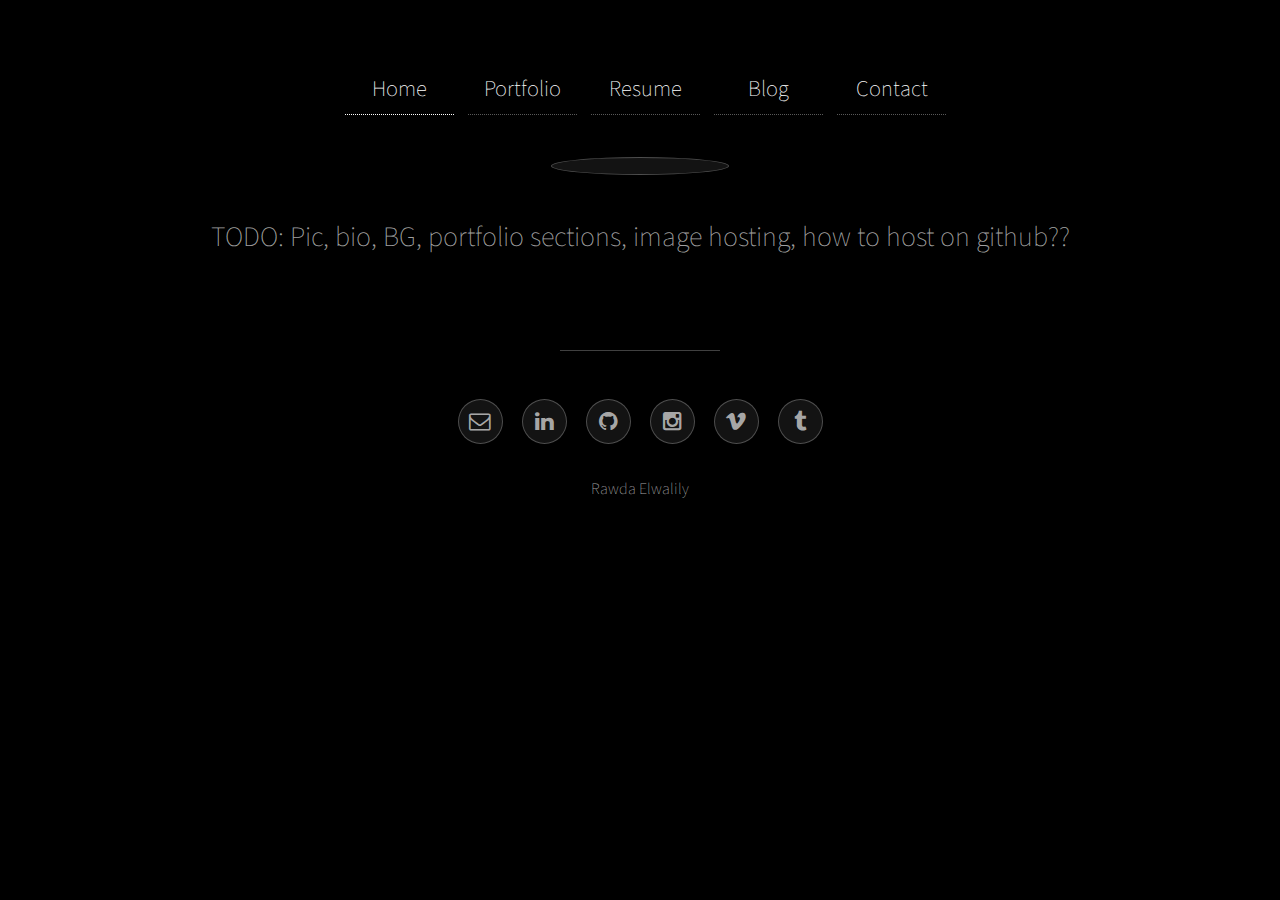
==== commit 03aa3c77: "Flex box to row" ====
--- a/index.html
+++ b/index.html
@@ -6,6 +6,11 @@
 -->
 <html>
 	<head>
+		<meta property="og:title" content="Rawda Elwalily" />
+		<meta property="og:type" content="website" />
+		<meta property="og:image" content="https://github.githubassets.com/images/modules/logos_page/Octocat.png" />
+		<meta property="og:url" content="https://ghalban.github.io/Ghalban/" />
+
 		<title>Rawda Elwalily</title>
 		<meta charset="utf-8" />
 		<meta name="viewport" content="width=device-width, initial-scale=1" />
@@ -15,23 +20,27 @@
 
 		<!-- Wrapper -->
 			<div id="wrapper">
-				<!-- Navigation -->
-					<div class="nav">
-						<ul>
-							<li class="Home"><a href="index.html" class="active"> <strong>Home</strong></a></li>
-							<li class="Portfolio"><a href="portfolio.html"> <strong>Portfolio</strong></a></li>
-							<li class="Resume"><a href="Resume_Rawda_Elwalily.pdf" target="_blank"><strong>Resume</strong></a></li>
-							<li class="Blog"><a href="https://rawdae.tumblr.com"> <strong>Blog</strong></a></li>
-							<li class="Contact"><a href="mailto:elwalilyr1@montclair.edu"> <strong>Contact</strong></a></li>
-						</ul>
-					</div>
 				<!-- Header -->
 					<header id="header">
 
+						<!-- Navigation -->
+						<div class="nav">
+							<ul>
+								<li class="Home"><a href="index.html" class="active"> <strong>Home</strong></a></li>
+								<li class="Portfolio"><a href="portfolio.html"> <strong>Portfolio</strong></a></li>
+								<li class="Resume"><a href="Resume_Rawda_Elwalily.pdf" target="_blank"><strong>Resume</strong></a></li>
+								<li class="Blog"><a href="https://rawdae.tumblr.com"> <strong>Blog</strong></a></li>
+								<li class="Contact"><a href="mailto:elwalilyr1@montclair.edu"> <strong>Contact</strong></a></li>
+							</ul>
+						</div>
+
+						<!-- Avatar and Bio -->
+						<h6> </h6>
 						<span class="avatar"><img src="" alt="" /></span>
 						<h1>
 							TODO: Pic, bio, BG, portfolio sections, image hosting, how to host on github??
 						</h1>
+
 					</header>
 				<!-- Footer -->
 					<footer id="footer">
@@ -55,4 +64,4 @@
 			<script src="assets/js/main.js"></script>
 
 	</body>
-</html>+</html>
--- a/assets/css/main.css
+++ b/assets/css/main.css
@@ -2434,10 +2434,10 @@
 		display: -webkit-flex;
 		display: -ms-flex;
 		display: flex;
-		-moz-flex-direction: row;
-		-webkit-flex-direction: row;
-		-ms-flex-direction: row;
-		flex-direction: row;
+		-moz-flex-direction: column;
+		-webkit-flex-direction: column;
+		-ms-flex-direction: column;
+		flex-direction: column;
 		position: relative;
 		margin: 0 0 2em -2em;
 	}
@@ -2481,12 +2481,14 @@
 			display: -webkit-flex;
 			display: -ms-flex;
 			display: flex;
-			-moz-flex-direction: column;
-			-webkit-flex-direction: column;
-			-ms-flex-direction: column;
-			flex-direction: column;
-			width: calc(100% / 3);
+			-moz-flex-direction: row;
+			-webkit-flex-direction: row;
+			-ms-flex-direction: row;
+			flex-direction: row;
+			width: calc(100%);
 			padding-left: 2em;
+			align-content: flex-start;
+			align-items: baseline;
 		}
 
 			.thumbnails > div > :last-child {
@@ -2496,7 +2498,7 @@
 		@media screen and (max-width: 1280px) {
 
 			.thumbnails {
-				margin: 0 0 2em -1.5em;
+				margin: 0 0 1em -1.5em;
 			}
 
 				.thumbnails a {
@@ -2504,7 +2506,7 @@
 				}
 
 				.thumbnails > div {
-					padding-left: 1.5em;
+					padding-left: 2em;
 				}
 
 		}
@@ -2512,7 +2514,7 @@
 		@media screen and (max-width: 980px) {
 
 			.thumbnails h3 {
-				font-size: 0.8em;
+				font-size: 1em;
 			}
 
 		}
@@ -2650,7 +2652,7 @@
 		#header .avatar {
 			border-radius: 100%;
 			display: inline-block;
-			margin: 0 0 2em 0;
+			margin: 2em 0 2em 0;
 			padding: 0.5em;
 			border: solid 1px rgba(255, 255, 255, 0.25);
 			background-color: rgba(255, 255, 255, 0.075);
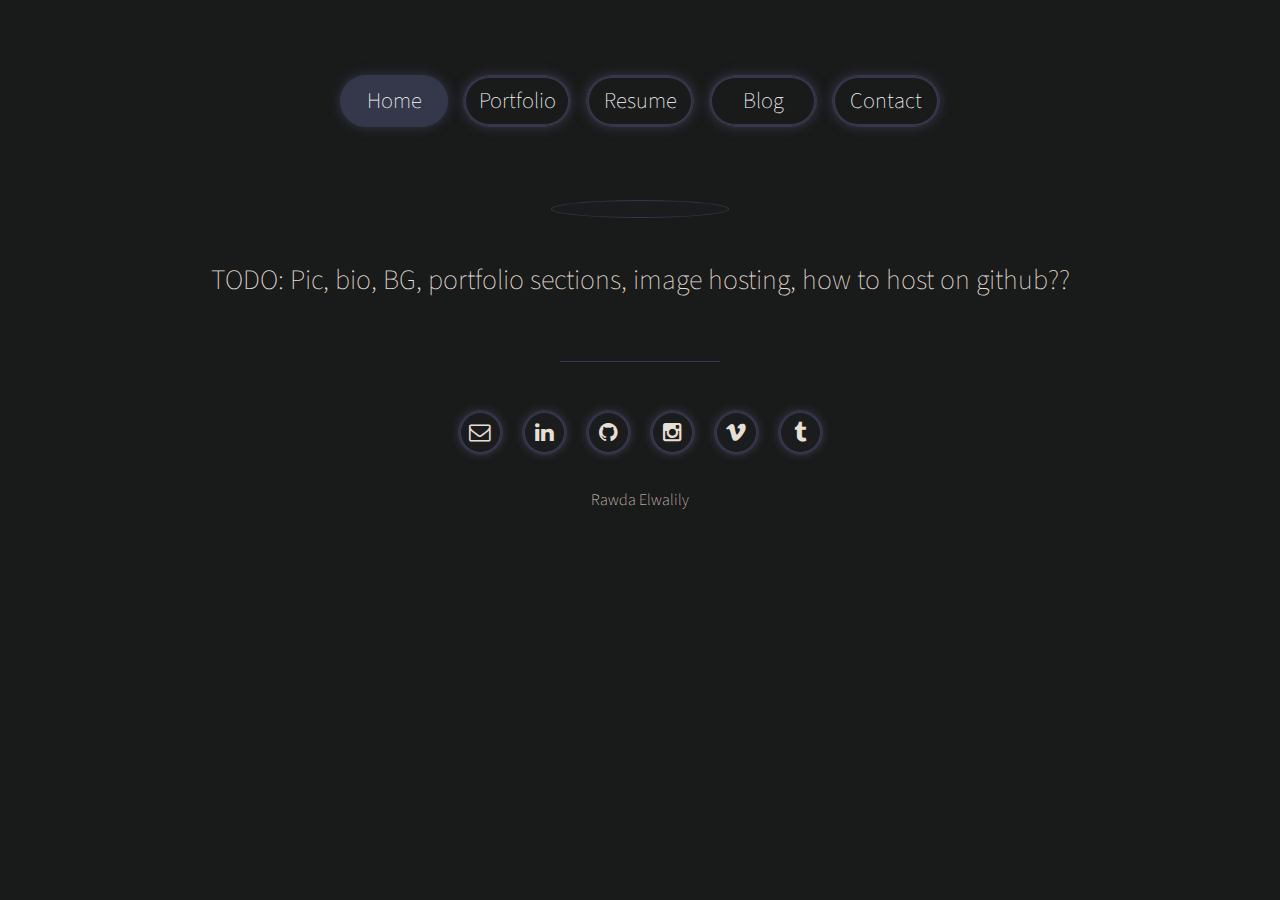
==== commit 668c4de7: "tweak css" ====
--- a/index.html
+++ b/index.html
@@ -35,13 +35,16 @@
 						</div>
 
 						<!-- Avatar and Bio -->
-						<h6> </h6>
 						<span class="avatar"><img src="" alt="" /></span>
 						<h1>
 							TODO: Pic, bio, BG, portfolio sections, image hosting, how to host on github??
 						</h1>
 
 					</header>
+				<!-- Main -->
+				<section id="main">
+					
+				</section>
 				<!-- Footer -->
 					<footer id="footer">
 						<ul class="icons">
--- a/assets/css/main.css
+++ b/assets/css/main.css
@@ -1400,10 +1400,10 @@
 	
 	.nav ul {
 		list-style: none;
-		background-color: rgba(255, 255, 255, 0);
+		background-color: rgba(53, 56, 74, 0);
 		text-align: center;
 		padding: 0;
-		margin: 0;
+		margin: 4em;
 	
 	}
 	
@@ -1411,7 +1411,8 @@
 		font-size: 1.2em;
 		line-height: 40px;
 		height: 40px;
-		border-bottom: 1px solid #888;
+		margin-top: .5em;
+		margin-bottom: .5em;
 		text-decoration: none
   	}
    
@@ -1419,20 +1420,25 @@
 		text-decoration: none;
 		display: block;
 		transition: .3s background-color;
+		border: solid 1px rgba(53, 56, 74, 1);
+		box-shadow: inset 0 0 0 2px rgba(53, 56, 74, 1), 0 0 0.5em 0 #35384a;
+		border-radius: 60px;
   	}
    
   	.nav a:hover {
-		background-color: rgba(255, 255, 255, 0.25);
-		border: 1px;
-		border-color: #fff;
-		border-radius: 4px;
+		border: solid 1px rgba(53, 56, 74, 1);
+		background-color: rgba(53, 56, 74, .5);
+		border-radius: 60px;
 
  	}
    
   	.nav a.active {
-		background-color: #rgba(255, 255, 255, 0.25);
+		background-color: rgba(53, 56, 74, 1);
+		border: solid 1px rgba(53, 56, 74, 1);
+		box-shadow: inset 0 0 0 2px rgba(53, 56, 74, 1), 0 0 0.5em 0 #35384a;
 		cursor: default;
-		border-color:#ffff
+		border-radius: 60px;
+		
   	}
    
   	@media screen and (min-width: 600px) {
@@ -1464,7 +1470,7 @@
 	}
 
 	body {
-		background-color: #000;
+		background-color: #191a1a;
 	}
 
 .show {
@@ -1483,7 +1489,7 @@
 /* Type */
 
 	body, input, select, textarea {
-		color: rgba(255, 255, 255, 0.65);
+		color: rgba(229, 223, 212, 1);
 		font-family: "Source Sans Pro", Helvetica, sans-serif;
 		font-size: 13pt;
 		font-weight: 200;
@@ -1501,7 +1507,7 @@
 	a {
 		color: inherit;
 		text-decoration: none;
-		border-bottom: dotted 1px rgba(255, 255, 255, 0.35);
+		border-bottom: dotted 1px rgba(53, 56, 74, 0.35);
 		-moz-transition: border-bottom-color 0.2s ease-in-out, color 0.2s ease-in-out;
 		-webkit-transition: border-bottom-color 0.2s ease-in-out, color 0.2s ease-in-out;
 		-ms-transition: border-bottom-color 0.2s ease-in-out, color 0.2s ease-in-out;
@@ -1607,16 +1613,16 @@
 	}
 
 	blockquote {
-		border-left: solid 4px rgba(255, 255, 255, 0.25);
+		border-left: solid 4px rgba(53, 56, 74, 1);
 		font-style: italic;
 		margin: 0 0 2em 0;
 		padding: 0.5em 0 0.5em 2em;
 	}
 
 	code {
-		background: rgba(255, 255, 255, 0.075);
+		background: rgba(53, 56, 74, 0.075);
 		border-radius: 4px;
-		border: solid 1px rgba(255, 255, 255, 0.25);
+		border: solid 1px rgba(53, 56, 74, 1);
 		font-family: "Courier New", monospace;
 		font-size: 0.9em;
 		margin: 0 0.25em;
@@ -1639,7 +1645,7 @@
 
 	hr {
 		border: 0;
-		border-bottom: solid 1px rgba(255, 255, 255, 0.25);
+		border-bottom: solid 1px rgba(53, 56, 74, 1);
 		margin: 2em 0;
 	}
 
@@ -1666,7 +1672,7 @@
 	}
 
 	header p {
-		color: rgba(255, 255, 255, 0.35);
+		color: rgba(53, 56, 74, 0.35);
 		position: relative;
 		margin: 0 0 1.5em 0;
 	}
@@ -1712,10 +1718,10 @@
 		-webkit-appearance: none;
 		-ms-appearance: none;
 		appearance: none;
-		background: rgba(255, 255, 255, 0.075);
+		background: rgba(53, 56, 74, 0.075);
 		border-radius: 4px;
 		border: none;
-		border: solid 1px rgba(255, 255, 255, 0.25);
+		border: solid 1px rgba(53, 56, 74, 1);
 		color: inherit;
 		display: block;
 		outline: 0;
@@ -1760,7 +1766,7 @@
 		}
 
 		.select-wrapper:before {
-			color: rgba(255, 255, 255, 0.25);
+			color: rgba(53, 56, 74, 1);
 			display: block;
 			height: 2.75em;
 			line-height: 2.75em;
@@ -1804,7 +1810,7 @@
 		input[type="checkbox"] + label,
 		input[type="radio"] + label {
 			text-decoration: none;
-			color: rgba(255, 255, 255, 0.65);
+			color: rgba(229, 223, 212, 1);
 			cursor: pointer;
 			display: inline-block;
 			font-size: 1em;
@@ -1826,9 +1832,9 @@
 
 			input[type="checkbox"] + label:before,
 			input[type="radio"] + label:before {
-				background: rgba(255, 255, 255, 0.075);
+				background: rgba(53, 56, 74, 0.075);
 				border-radius: 4px;
-				border: solid 1px rgba(255, 255, 255, 0.25);
+				border: solid 1px rgba(53, 56, 74, 1);
 				content: '';
 				display: inline-block;
 				height: 1.65em;
@@ -1863,27 +1869,27 @@
 	}
 
 	::-webkit-input-placeholder {
-		color: rgba(255, 255, 255, 0.35) !important;
+		color: rgba(53, 56, 74, 0.35) !important;
 		opacity: 1.0;
 	}
 
 	:-moz-placeholder {
-		color: rgba(255, 255, 255, 0.35) !important;
+		color: rgba(53, 56, 74, 0.35) !important;
 		opacity: 1.0;
 	}
 
 	::-moz-placeholder {
-		color: rgba(255, 255, 255, 0.35) !important;
+		color: rgba(53, 56, 74, 0.35) !important;
 		opacity: 1.0;
 	}
 
 	:-ms-input-placeholder {
-		color: rgba(255, 255, 255, 0.35) !important;
+		color: rgba(53, 56, 74, 0.35) !important;
 		opacity: 1.0;
 	}
 
 	.formerize-placeholder {
-		color: rgba(255, 255, 255, 0.35) !important;
+		color: rgba(53, 56, 74, 0.35) !important;
 		opacity: 1.0;
 	}
 
@@ -1891,7 +1897,7 @@
 
 	.box {
 		border-radius: 4px;
-		border: solid 1px rgba(255, 255, 255, 0.25);
+		border: solid 1px rgba(53, 56, 74, 1);
 		margin-bottom: 2em;
 		padding: 1.5em;
 	}
@@ -1937,8 +1943,9 @@
 			border-radius: 100%;
 			display: inline-block;
 			padding: 0.5em;
-			border: solid 1px rgba(255, 255, 255, 0.25);
-			background-color: rgba(255, 255, 255, 0.075);
+			border: solid 1px rgba(53, 56, 74, 1);
+			box-shadow: inset 0 0 0 2px rgba(53, 56, 74, 1), 0 0 0.5em 0 #35384a;
+			background-color: rgba(53, 56, 74, 0.075);
 		}
 
 			.icon.style2:before {
@@ -1950,7 +1957,7 @@
 			}
 
 			.icon.style2:hover {
-				background-color: rgba(255, 255, 255, 0.25);
+				background-color: rgba(53, 56, 74, .5);
 			}
 
 			@media screen and (max-width: 736px) {
@@ -2034,7 +2041,9 @@
 	}
 
 		ul li {
-			padding-left: 0.5em;
+			padding-left: 0.25em;
+			padding-right: 0.25em;
+
 		}
 
 		ul.alt {
@@ -2043,7 +2052,7 @@
 		}
 
 			ul.alt li {
-				border-top: solid 1px rgba(255, 255, 255, 0.25);
+				border-top: solid 1px rgba(53, 56, 74, 1);
 				padding: 0.5em 0;
 			}
 
@@ -2197,13 +2206,13 @@
 	}
 
 		table tbody tr {
-			border: solid 1px rgba(255, 255, 255, 0.25);
+			border: solid 1px rgba(53, 56, 74, 1);
 			border-left: 0;
 			border-right: 0;
 		}
 
 			table tbody tr:nth-child(2n + 1) {
-				background-color: rgba(255, 255, 255, 0.075);
+				background-color: rgba(53, 56, 74, 0.075);
 			}
 
 		table td {
@@ -2219,11 +2228,11 @@
 		}
 
 		table thead {
-			border-bottom: solid 2px rgba(255, 255, 255, 0.25);
+			border-bottom: solid 2px rgba(53, 56, 74, 1);
 		}
 
 		table tfoot {
-			border-top: solid 2px rgba(255, 255, 255, 0.25);
+			border-top: solid 2px rgba(53, 56, 74, 1);
 		}
 
 		table.alt {
@@ -2231,7 +2240,7 @@
 		}
 
 			table.alt tbody tr td {
-				border: solid 1px rgba(255, 255, 255, 0.25);
+				border: solid 1px rgba(53, 56, 74, 1);
 				border-left-width: 0;
 				border-top-width: 0;
 			}
@@ -2346,7 +2355,7 @@
 		button.alt,
 		.button.alt {
 			background-color: transparent;
-			box-shadow: inset 0 0 0 2px rgba(255, 255, 255, 0.25);
+			box-shadow: inset 0 0 0 2px rgba(53, 56, 74, 1);
 			color: #ffffff !important;
 		}
 
@@ -2355,7 +2364,7 @@
 			input[type="button"].alt:hover,
 			button.alt:hover,
 			.button.alt:hover {
-				background-color: rgba(255, 255, 255, 0.075);
+				background-color: rgba(53, 56, 74, 0.075);
 			}
 
 			input[type="submit"].alt:active,
@@ -2371,7 +2380,7 @@
 			input[type="button"].alt.icon:before,
 			button.alt.icon:before,
 			.button.alt.icon:before {
-				color: rgba(255, 255, 255, 0.35);
+				color: rgba(53, 56, 74, 0.35);
 			}
 
 		input[type="submit"].special,
@@ -2408,7 +2417,7 @@
 		button:disabled,
 		.button.disabled,
 		.button:disabled {
-			background-color: rgba(255, 255, 255, 0.65) !important;
+			background-color: rgba(53, 56, 74, 0.65) !important;
 			box-shadow: inset 0 -0.15em 0 0 rgba(0, 0, 0, 0.15);
 			color: #000 !important;
 			cursor: default;
@@ -2440,6 +2449,9 @@
 		flex-direction: column;
 		position: relative;
 		margin: 0 0 2em -2em;
+		flex-wrap: wrap;
+		justify-content: center;
+		align-items: center;
 	}
 
 		.thumbnails a {
@@ -2452,9 +2464,10 @@
 			width: 100%;
 			margin: 0 0 2em 0;
 			text-align: center;
-			border-radius: 4px;
-			box-shadow: inset 0 0 0 1px rgba(255, 255, 255, 0.25);
-			background-color: rgba(255, 255, 255, 0.075);
+			border-radius: 6px;
+			border: solid 1px rgba(53, 56, 74, 1);
+			box-shadow: inset 0 0 0 1px rgba(53, 56, 74, 1);
+			background-color: rgba(53, 56, 74, 0.075);
 			cursor: pointer;
 			outline: 0;
 			overflow: hidden;
@@ -2472,8 +2485,8 @@
 			}
 
 			.thumbnails a:hover {
-				background-color: rgba(255, 255, 255, 0.25);
-				box-shadow: inset 0 0 0 1px rgba(255, 255, 255, 0.25), 0 0 0.5em 0 #fff;
+				background-color: rgba(53, 56, 74, .25);
+				box-shadow: inset 0 0 0 2px rgba(53, 56, 74, 1), 0 0 0.5em 0 #35384a;
 			}
 
 		.thumbnails > div {
@@ -2487,31 +2500,33 @@
 			flex-direction: row;
 			width: calc(100%);
 			padding-left: 2em;
-			align-content: flex-start;
-			align-items: baseline;
+			align-content: center;
+			flex-wrap: nowrap;
+			justify-content: center;
+			align-items: stretch;
 		}
 
 			.thumbnails > div > :last-child {
 				margin-bottom: 0;
 			}
 
-		@media screen and (max-width: 1280px) {
+		@media screen and (max-width: 1920px) {
 
 			.thumbnails {
-				margin: 0 0 1em -1.5em;
+				margin: 0 0 0 0;
 			}
 
 				.thumbnails a {
-					margin: 0 0 1.5em 0;
+					margin: 0 .75em 0 .75em;
 				}
 
 				.thumbnails > div {
-					padding-left: 2em;
+					padding-left: 0;
 				}
 
 		}
 
-		@media screen and (max-width: 980px) {
+		@media screen and (max-width: 720px) {
 
 			.thumbnails h3 {
 				font-size: 1em;
@@ -2519,7 +2534,7 @@
 
 		}
 
-		@media screen and (max-width: 480px) {
+		@media screen and (max-width: 720px) {
 
 			.thumbnails {
 				display: block;
@@ -2551,7 +2566,7 @@
 		-webkit-box-sizing: content-box;
 		-ms-box-sizing: content-box;
 		box-sizing: content-box;
-		background: rgba(255, 255, 255, 0.25);
+		background: rgba(53, 56, 74, 1);
 		box-shadow: 0 0.5em 3em 0 rgba(0, 0, 0, 0.25);
 		border-radius: 4px;
 		overflow: hidden;
@@ -2567,7 +2582,7 @@
 			top: 1em;
 			right: 1em;
 			z-index: 2;
-			-webkit-tap-highlight-color: rgba(255, 255, 255, 0);
+			-webkit-tap-highlight-color: rgba(53, 56, 74, 0);
 			white-space: nowrap;
 			text-indent: 2.5em;
 			overflow: hidden;
@@ -2642,20 +2657,20 @@
 		text-align: justify;
 		-moz-text-align-last: center;
 		text-align-last: center;
-		padding: 6em 0 4em 0;
+		padding: 0 0 0 0;
 	}
 
 		#header h1 {
-			color: rgba(255, 255, 255, 0.65);
+			color: rgba(229, 223, 212, 1);
 		}
 
 		#header .avatar {
 			border-radius: 100%;
 			display: inline-block;
-			margin: 2em 0 2em 0;
+			margin: 0 0 2em 0;
 			padding: 0.5em;
-			border: solid 1px rgba(255, 255, 255, 0.25);
-			background-color: rgba(255, 255, 255, 0.075);
+			border: solid 1px rgba(53, 56, 74, 1);
+			background-color: rgba(53, 56, 74, 0.075);
 		}
 
 			#header .avatar img {
@@ -2667,7 +2682,7 @@
 		@media screen and (max-width: 1280px) {
 
 			#header {
-				padding: 4em 0 2em 0;
+				padding: 0 0 0em 0;
 			}
 
 		}
@@ -2681,7 +2696,7 @@
 
 		#footer:before {
 			content: '';
-			border-top: solid 1px rgba(255, 255, 255, 0.25);
+			border-top: solid 1px rgba(53, 56, 74, 1);
 			width: 10em;
 			display: block;
 			margin: 0 auto 3em auto;
